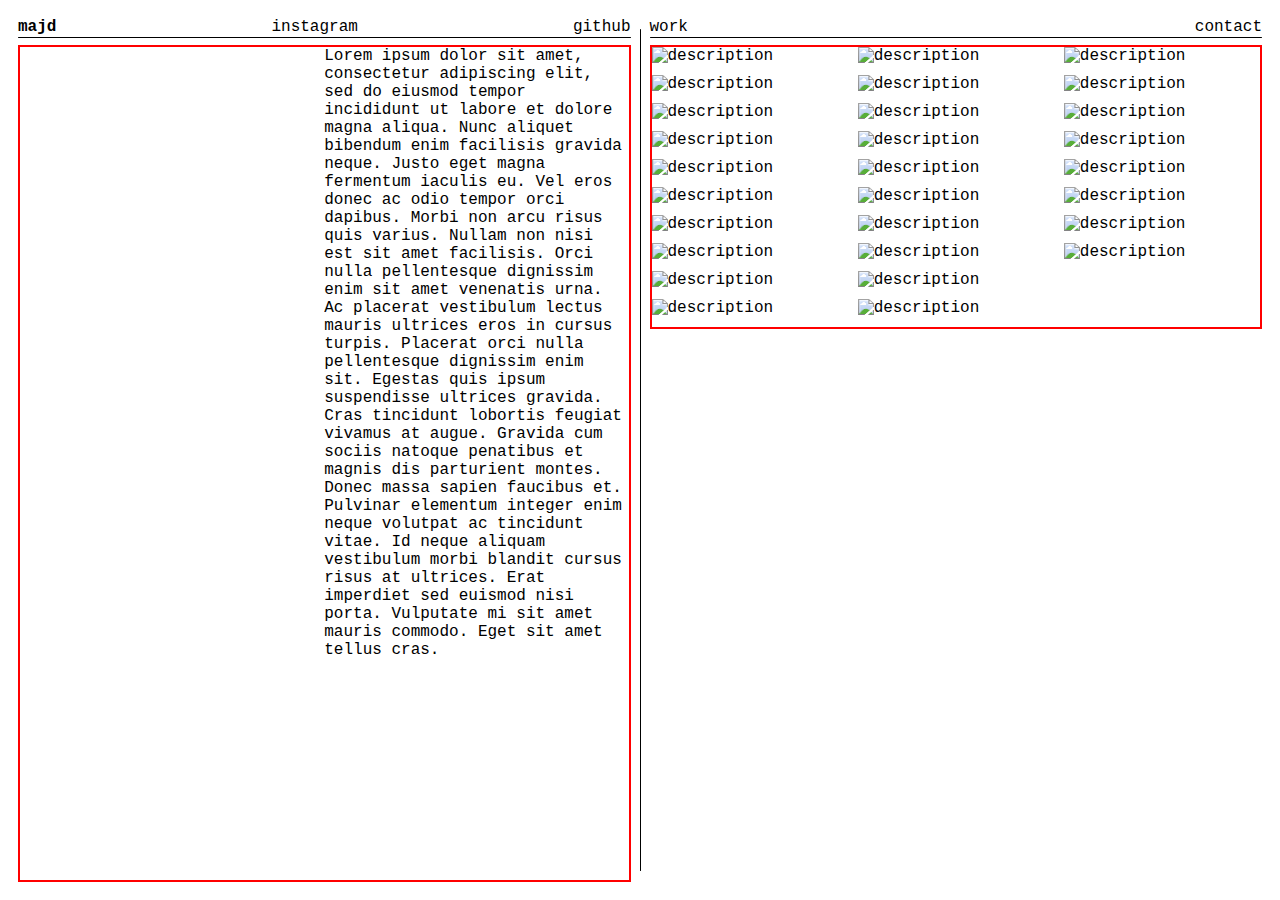
==== website test/index.html @ 39adb71f "initial" ====
<!DOCTYPE html>
<html>
    <link rel="stylesheet" href="styles.css">
    <head>
        <title>test</title>
    </head>
    <body>
        <div class="container">
            <div class="subcontainer">
                <div class="header"><a href="#"><strong>majd</strong></a><a href="https://www.instagram.com/picsbymajd" target="_blank" rel="noopener noreferrer">instagram</a><a href="https://www.github.com/majdf4" target="_blank" rel="noopener noreferrer">github</a></div>
                <div class="rcontainer">
                    <div class="text" id="about"><p>Lorem ipsum dolor sit amet, consectetur adipiscing elit, sed do eiusmod tempor incididunt ut labore et dolore magna aliqua. Nunc aliquet bibendum enim facilisis gravida neque. Justo eget magna fermentum iaculis eu. Vel eros donec ac odio tempor orci dapibus. Morbi non arcu risus quis varius. Nullam non nisi est sit amet facilisis. Orci nulla pellentesque dignissim enim sit amet venenatis urna. Ac placerat vestibulum lectus mauris ultrices eros in cursus turpis. Placerat orci nulla pellentesque dignissim enim sit. Egestas quis ipsum suspendisse ultrices gravida. Cras tincidunt lobortis feugiat vivamus at augue. Gravida cum sociis natoque penatibus et magnis dis parturient montes. Donec massa sapien faucibus et. Pulvinar elementum integer enim neque volutpat ac tincidunt vitae. Id neque aliquam vestibulum morbi blandit cursus risus at ultrices. Erat imperdiet sed euismod nisi porta. Vulputate mi sit amet mauris commodo. Eget sit amet tellus cras.</p></div>
                </div>
            </div>
            <div class="divider"></div>
            <div class="subcontainer">
                <div class="header"><p>work</p><p>contact</p></div>
                <div class="image">
                    <img class="image-item" src="/img/1.jpg" alt="description">
                    <img class="image-item" src="/img/2.jpg" alt="description">
                    <img class="image-item" src="/img/3.jpg" alt="description">
                    <img class="image-item" src="/img/4.jpg" alt="description">
                    <img class="image-item" src="/img/5.jpg" alt="description">
                    <img class="image-item" src="/img/6.jpg" alt="description">
                    <img class="image-item" src="/img/7.jpg" alt="description">
                    <img class="image-item" src="/img/8.jpg" alt="description">
                    <img class="image-item" src="/img/9.jpg" alt="description">
                    <img class="image-item" src="/img/10.jpg" alt="description">
                    <img class="image-item" src="/img/11.jpg" alt="description">
                    <img class="image-item" src="/img/12.jpg" alt="description">
                    <img class="image-item" src="/img/13.jpg" alt="description">
                    <img class="image-item" src="/img/14.jpg" alt="description">
                    <img class="image-item" src="/img/15.jpg" alt="description">
                    <img class="image-item" src="/img/16.jpg" alt="description">
                    <img class="image-item" src="/img/17.jpg" alt="description">
                    <img class="image-item" src="/img/18.jpg" alt="description">
                    <img class="image-item" src="/img/19.jpg" alt="description">
                    <img class="image-item" src="/img/20.jpg" alt="description">
                    <img class="image-item" src="/img/21.jpg" alt="description">
                    <img class="image-item" src="/img/22.jpg" alt="description">
                    <img class="image-item" src="/img/23.jpg" alt="description">
                    <img class="image-item" src="/img/24.jpg" alt="description">
                    <img class="image-item" src="/img/25.jpg" alt="description">
                    <img class="image-item" src="/img/26.jpg" alt="description">
                    <img class="image-item" src="/img/27.jpg" alt="description">
                    <img class="image-item" src="/img/28.jpg" alt="description">
                </div> 
            </div>
        </div>
    </body>
</html>
---- website test/styles.css ----
* {
    box-sizing: border-box;
    font-family:'Courier New', Courier, monospace;
    overflow: none;
    background-color:rgb(255, 255, 255);
    color: rgb(0, 0, 0);
    margin: 0; 
    padding: 0;
    text-decoration: none;
}

body {
    display: flex;
    flex-flow: column;
    height: 98vh;
    margin: 1vh;
    padding: 0;
}

.container {
    display: flex;
    flex-direction: row; 
    min-height: 100%; 
    flex: 1;
    margin: 0;
    padding: 0;
}

.subcontainer {
    display: flex; 
    height: 100%;
    flex-direction: column;
    flex-grow: 1; 
    overflow-y: auto; 
    padding: 1vh; 
    flex-basis: 0;
}

.header {
    display: flex;
    justify-content: space-between;
    width: 100%; 
    margin-bottom: 1vh; 
    position: relative;
    top: 0;
}

.header::after {
    content: '';
    position: absolute;
    bottom: -2px; 
    width: 100%;
    height: 1px; 
    background: black;
    border-radius: 4px;
}

.divider {
    background-color: black;
    width: 1px;
    height: auto; 
    border-radius: 5px;
    margin: 20px 0;
    align-self: stretch; 
}

.text {
    max-width: 50%;
    overflow-y: scroll;
    overflow-wrap: break-word;
}

.image {
    column-count: 3;
    column-gap: 10px; 
    width: 100%; 
    border: 2px solid red;
}

.image-item {
    display: inline-block;
    width: 100%; 
    margin-bottom: 10px; 
    break-inside: avoid-column;
} 

.rcontainer {
    display: flex;
    flex-direction: row-reverse; 
    height: 100%; 
    flex: 1;
    margin: 0;
    padding: 0;
    border: 2px solid red;
}
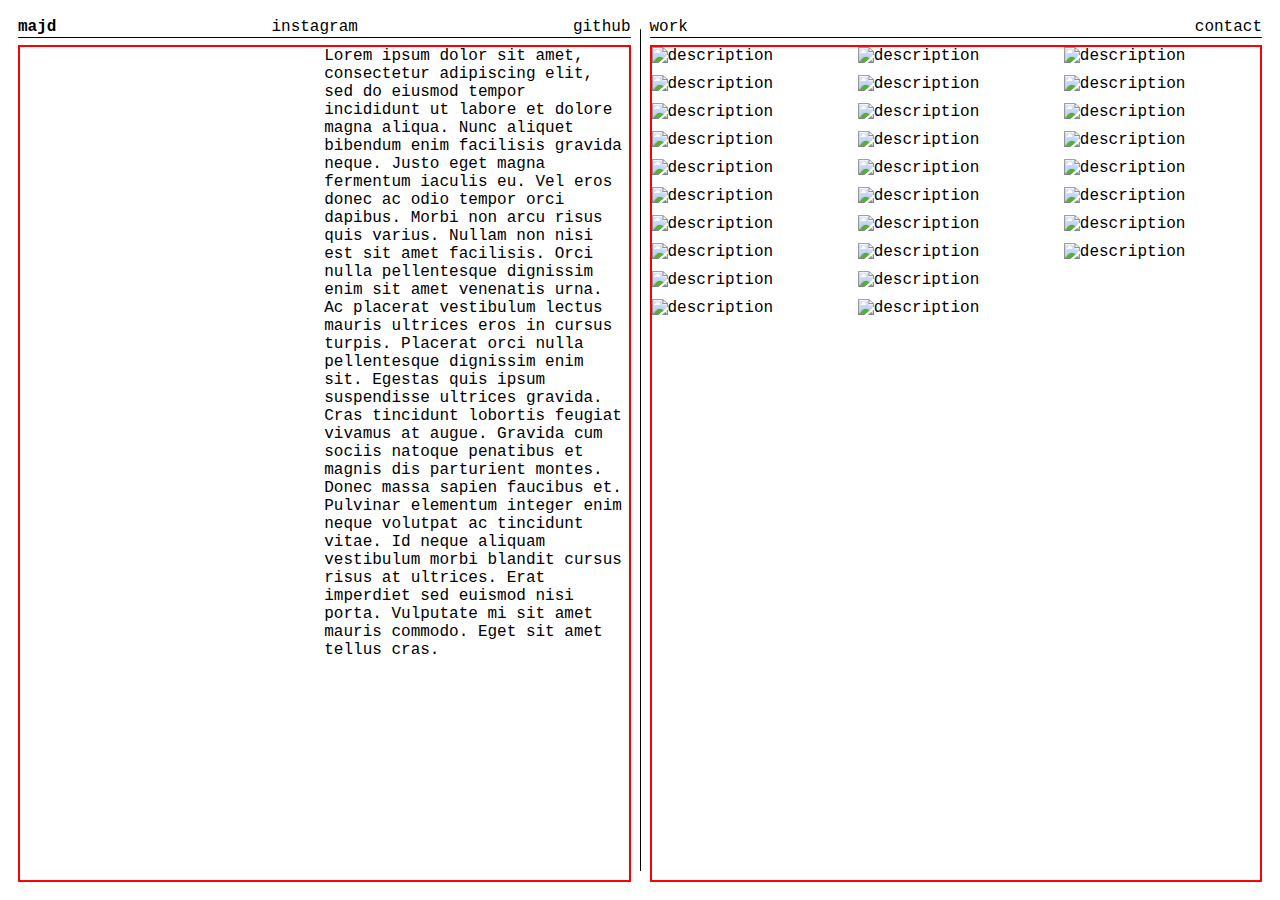
==== commit 4135656c: "file restructure" ====
--- a/website test/index.html
+++ b/website test/index.html
@@ -1,6 +1,6 @@
 <!DOCTYPE html>
 <html>
-    <link rel="stylesheet" href="styles.css">
+    <link rel="stylesheet" href="/styles.css">
     <head>
         <title>test</title>
     </head>
--- a/styles.css
+++ b/styles.css
@@ -0,0 +1,97 @@
+* {
+    box-sizing: border-box;
+    font-family:'Courier New', Courier, monospace;
+    overflow: none;
+    background-color:rgb(255, 255, 255);
+    color: rgb(0, 0, 0);
+    margin: 0; 
+    padding: 0;
+    text-decoration: none;
+}
+
+body {
+    display: flex;
+    flex-flow: column;
+    height: 98vh;
+    margin: 1vh;
+    padding: 0;
+}
+
+.container {
+    display: flex;
+    flex-direction: row; 
+    min-height: 100%; 
+    flex: 1;
+    margin: 0;
+    padding: 0;
+}
+
+.subcontainer {
+    display: flex; 
+    height: 100%;
+    flex-direction: column;
+    flex-grow: 1; 
+    overflow-y: auto; 
+    padding: 1vh; 
+    flex-basis: 0;
+}
+
+.header {
+    display: flex;
+    justify-content: space-between;
+    width: 100%; 
+    margin-bottom: 1vh; 
+    position: relative;
+    top: 0;
+}
+
+.header::after {
+    content: '';
+    position: absolute;
+    bottom: -2px; 
+    width: 100%;
+    height: 1px; 
+    background: black;
+    border-radius: 4px;
+}
+
+.divider {
+    background-color: black;
+    width: 1px;
+    height: auto; 
+    border-radius: 5px;
+    margin: 20px 0;
+    align-self: stretch; 
+}
+
+.text {
+    max-width: 50%;
+    overflow-y: scroll;
+    overflow-wrap: break-word;
+}
+
+.image {
+    box-sizing: border-box;
+    column-count: 3;
+    column-gap: 10px; 
+    width: 100%; 
+    height: 100%;
+    border: 2px solid red;
+}
+
+.image-item {
+    display: inline-block;
+    width: 100%; 
+    margin-bottom: 10px; 
+    break-inside: avoid-column;
+} 
+
+.rcontainer {
+    display: flex;
+    flex-direction: row-reverse; 
+    height: 100%; 
+    flex: 1;
+    margin: 0;
+    padding: 0;
+    border: 2px solid red;
+}